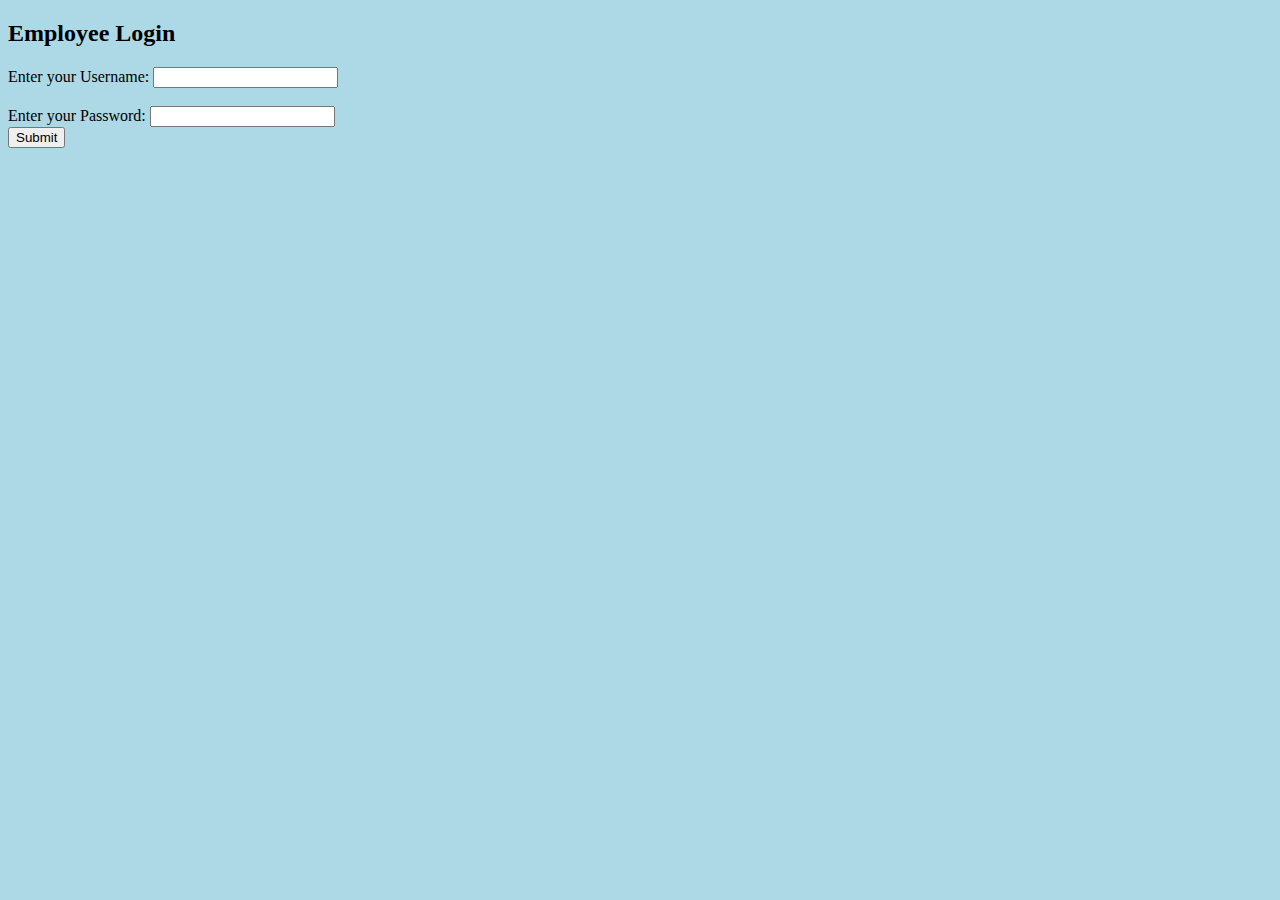
==== login.html @ 8a543b28 "Add files via upload" ====
<!DOCTYPE html>
<html lang="en">
<head>
    <meta charset="UTF-8">
    <meta name="viewport" content="width=device-width, initial-scale=1.0">
    <title>Employee Login</title>
    <link rel="stylesheet" href="style.css">
    <script src="script.js"></script>
</head>
<body>
    <h2>Employee Login</h2>
    <!--Here's the login:
    Username: RealityAvoid64
    Password: TcG!R1ft_2020$
    Your Welcome
    Tower Co.
    Password program with help from W3-->
<div id="usernameDiv">
    <label for="username">Enter your Username:</label>
    <input type="text" id="username" name="username">
</div>
    <br>
    <div id="passDiv">
        <label for="pass">Enter your Password:</label>
        <input type="password" id="pass" name="password">
    </div>
    <button onclick= checkPassword()> Submit </button>
</body>
</html>
---- style.css ----
#title{
    background-color: aquamarine;
    color: white;
    text-align: center;
    font-family:'Trebuchet MS', 'Lucida Sans Unicode', 'Lucida Grande', 'Lucida Sans', Arial, sans-serif;
}
body{
    background-color: lightblue;
}
.headset-img{
    float: left;
    margin-right: 20px;
}
.headset-text{
    margin-left: 20px;
}
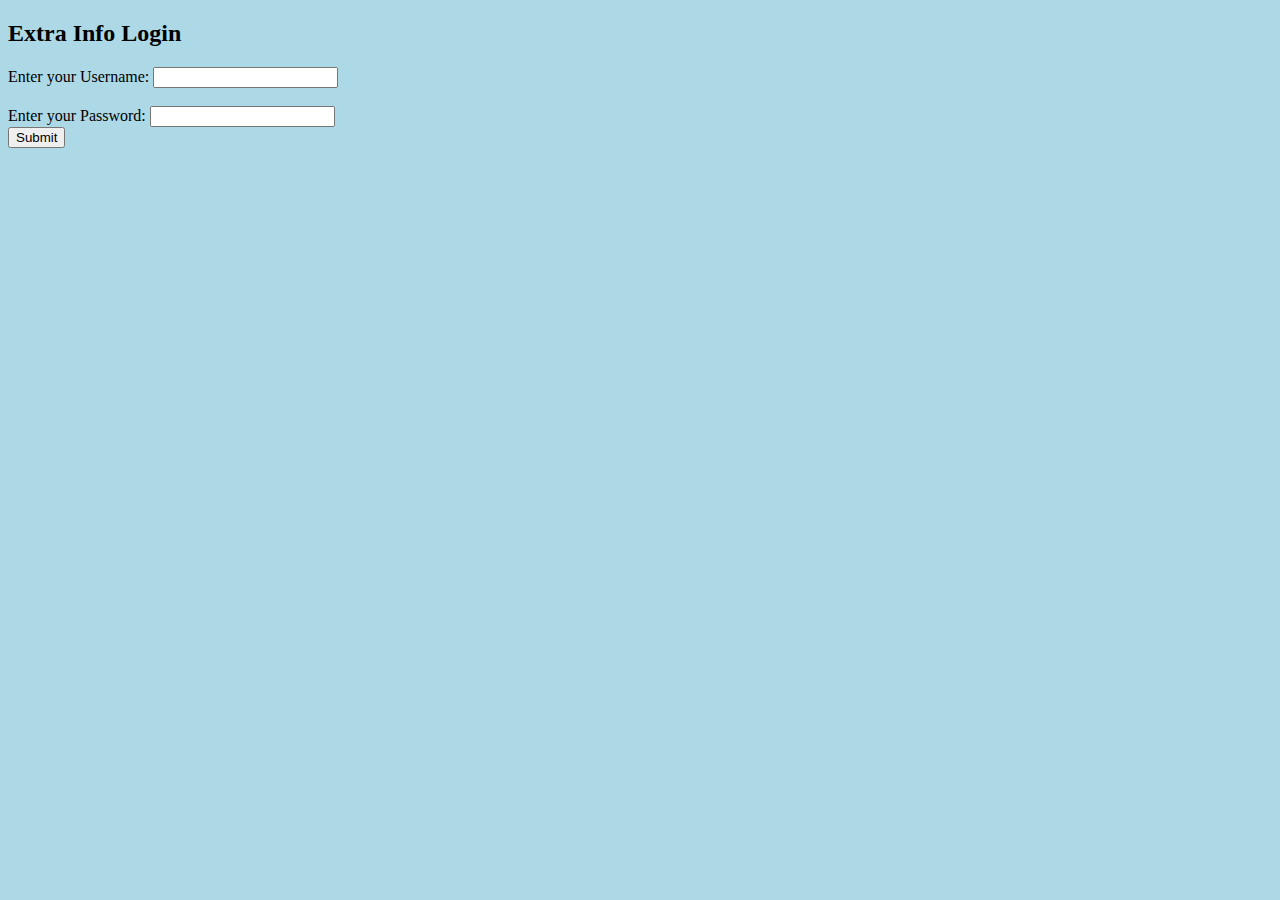
==== commit 7b4c8e4c: "Add files via upload" ====
--- a/login.html
+++ b/login.html
@@ -8,7 +8,7 @@
     <script src="script.js"></script>
 </head>
 <body>
-    <h2>Employee Login</h2>
+    <h2>Extra Info Login</h2>
     <!--Here's the login:
     Username: RealityAvoid64
     Password: TcG!R1ft_2020$
--- a/style.css
+++ b/style.css
@@ -7,10 +7,11 @@
 body{
     background-color: lightblue;
 }
-.headset-img{
+.work-img{
     float: left;
     margin-right: 20px;
 }
-.headset-text{
+.work-text{
     margin-left: 20px;
+    font-family: 'Lucida Sans', 'Lucida Sans Regular', 'Lucida Grande', 'Lucida Sans Unicode', Geneva, Verdana, sans-serif;
 }